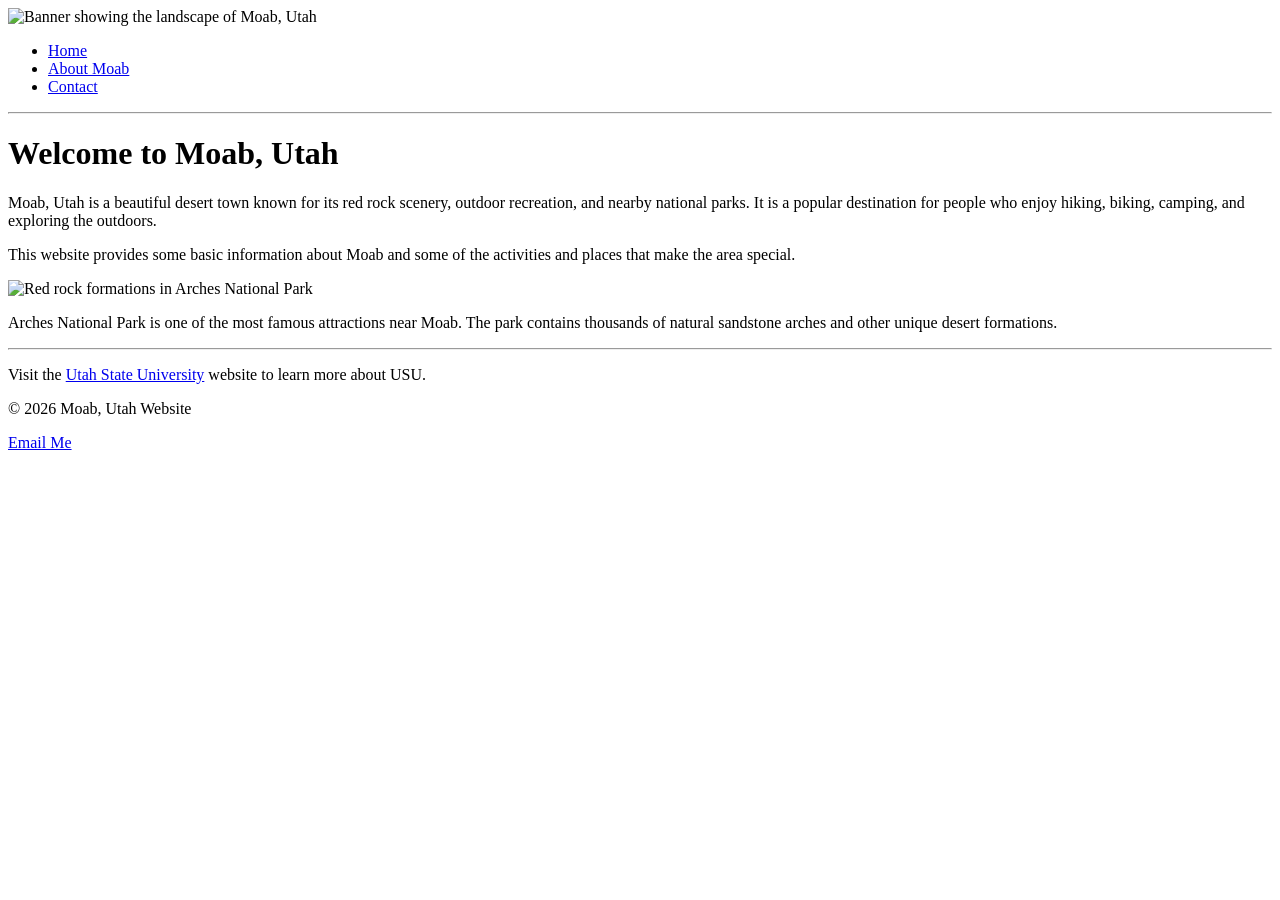
==== index.html @ 49762f1c "Add basic structure and content for Moab website" ====
<!DOCTYPE html>
<html lang="en">

<head>
    <meta charset="UTF-8">
    <title>Moab, Utah: Home</title>
</head>

<body>

    <!-- Banner Image -->
    <img src="moab-banner.jpg" alt="Banner showing the landscape of Moab, Utah">

    <!-- Navigation Links -->
    <ul>
        <li><a href="index.html">Home</a></li>
        <li><a href="about.html">About Moab</a></li>
        <li><a href="contact.html">Contact</a></li>
    </ul>

    <hr>

    <!-- Page Heading -->
    <h1>Welcome to Moab, Utah</h1>

    <p>
        Moab, Utah is a beautiful desert town known for its red rock scenery,
        outdoor recreation, and nearby national parks. It is a popular destination
        for people who enjoy hiking, biking, camping, and exploring the outdoors.
    </p>

    <p>
        This website provides some basic information about Moab and some of the
        activities and places that make the area special.
    </p>

    <!-- Home Page Image -->
    <img src="arches.jpg" alt="Red rock formations in Arches National Park">

    <p>
        Arches National Park is one of the most famous attractions near Moab.
        The park contains thousands of natural sandstone arches and other unique
        desert formations.
    </p>

    <hr>

    <!-- Footer -->
    <p>
        Visit the <a href="https://www.usu.edu/">Utah State University</a> website
        to learn more about USU.
    </p>

    <p>
        &copy; 2026 Moab, Utah Website
    </p>

    <p>
        <a href="mailto:example@email.com">Email Me</a>
    </p>

</body>

</html>
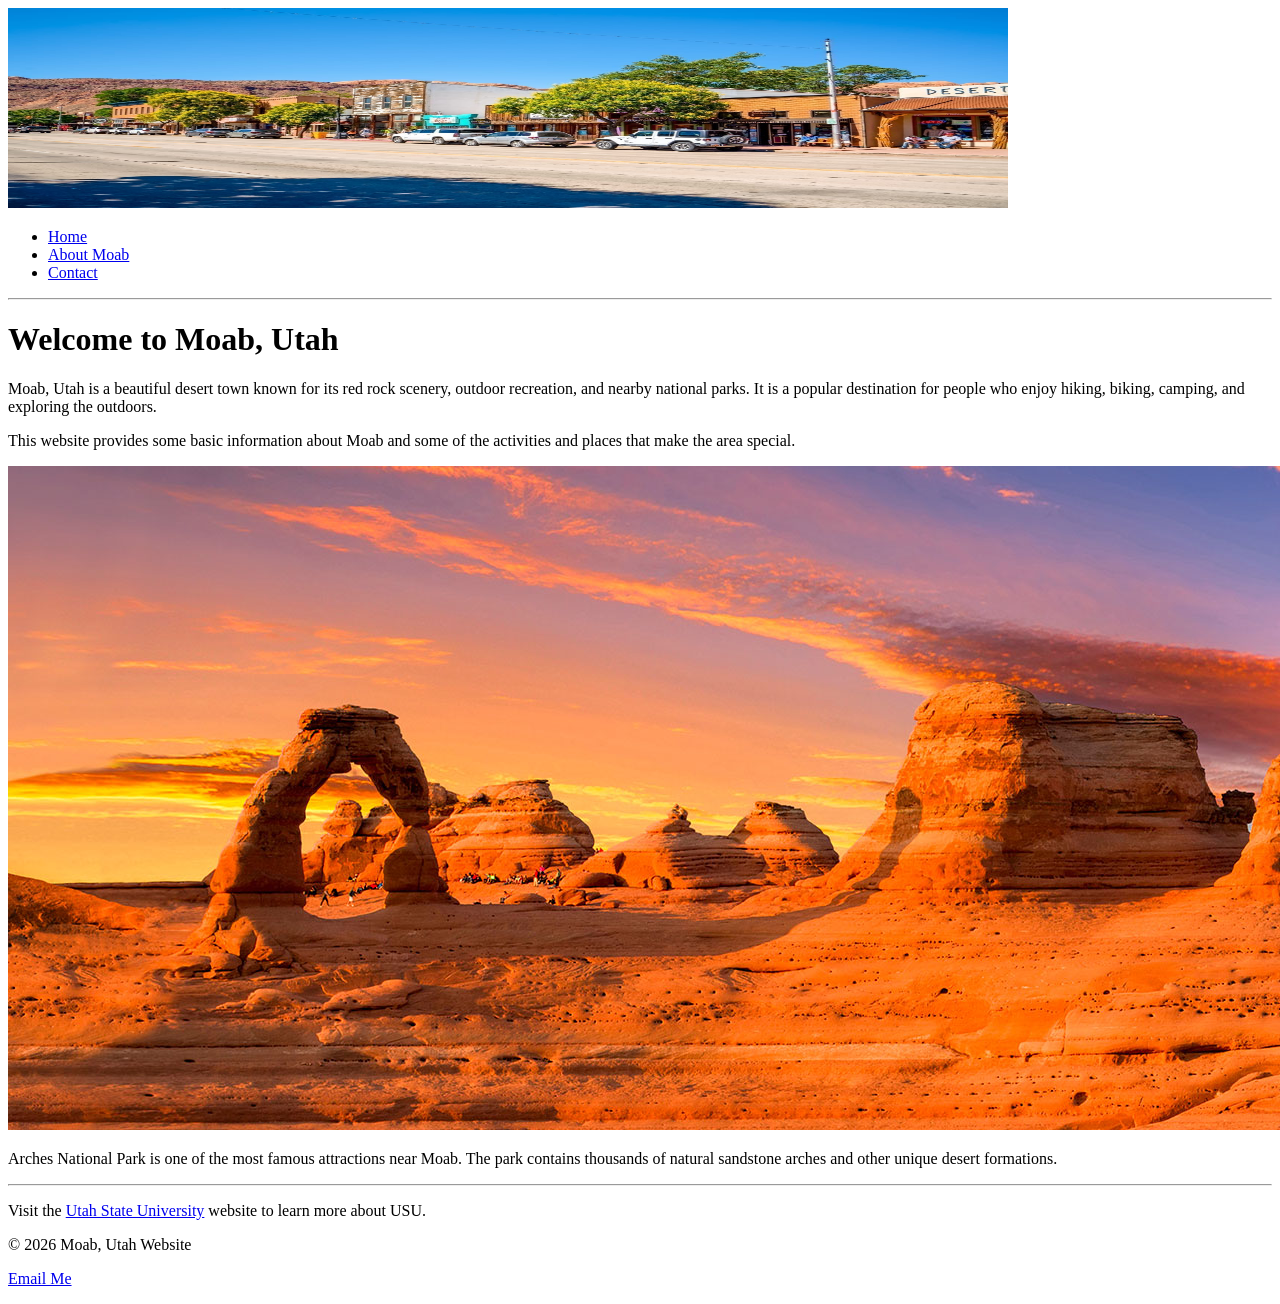
==== commit 2c7d6624: "Set dimensions for banner image Added width and height attributes to the banner image." ====
--- a/index.html
+++ b/index.html
@@ -9,8 +9,7 @@
 <body>
 
     <!-- Banner Image -->
-    <img src="moab-banner.jpg" alt="Banner showing the landscape of Moab, Utah">
-
+   <img src="moab-banner.jpg" alt="Banner showing the landscape of Moab, Utah" width="1000" height="200">
     <!-- Navigation Links -->
     <ul>
         <li><a href="index.html">Home</a></li>
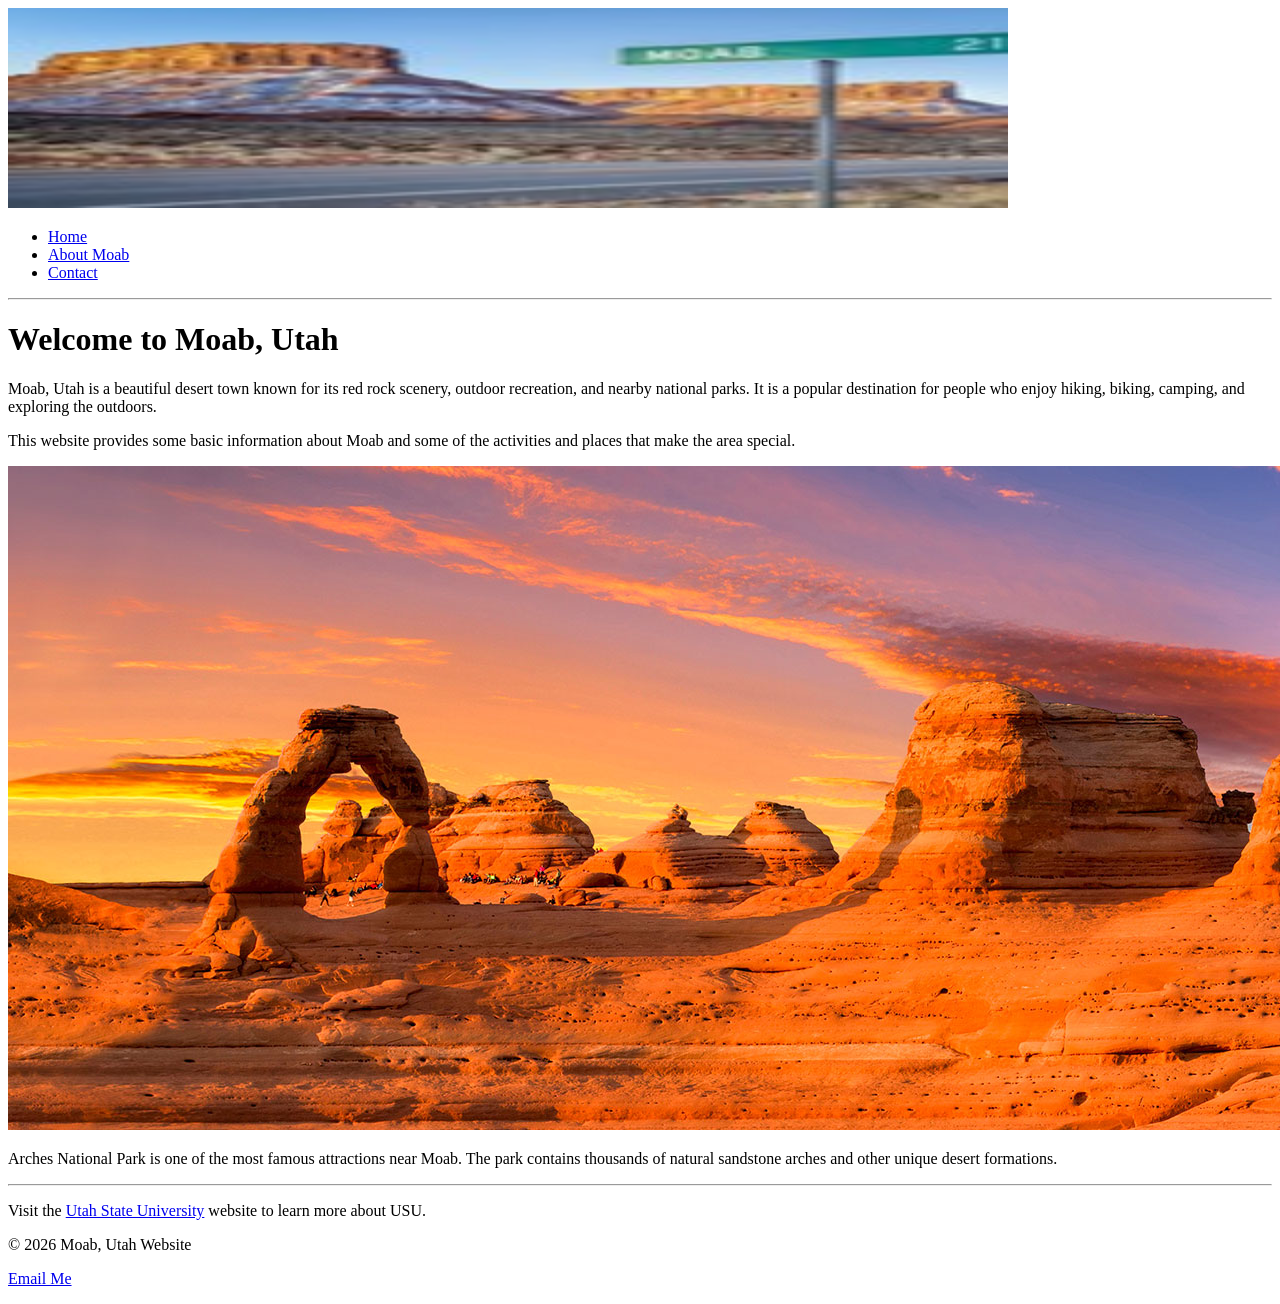
==== commit d56a8de1: "Fix image source filename in index.html" ====
--- a/index.html
+++ b/index.html
@@ -9,7 +9,7 @@
 <body>
 
     <!-- Banner Image -->
-   <img src="moab-banner.jpg" alt="Banner showing the landscape of Moab, Utah" width="1000" height="200">
+   <img src="moabbanner.jpg" alt="Banner showing the landscape of Moab, Utah" width="1000" height="200">
     <!-- Navigation Links -->
     <ul>
         <li><a href="index.html">Home</a></li>
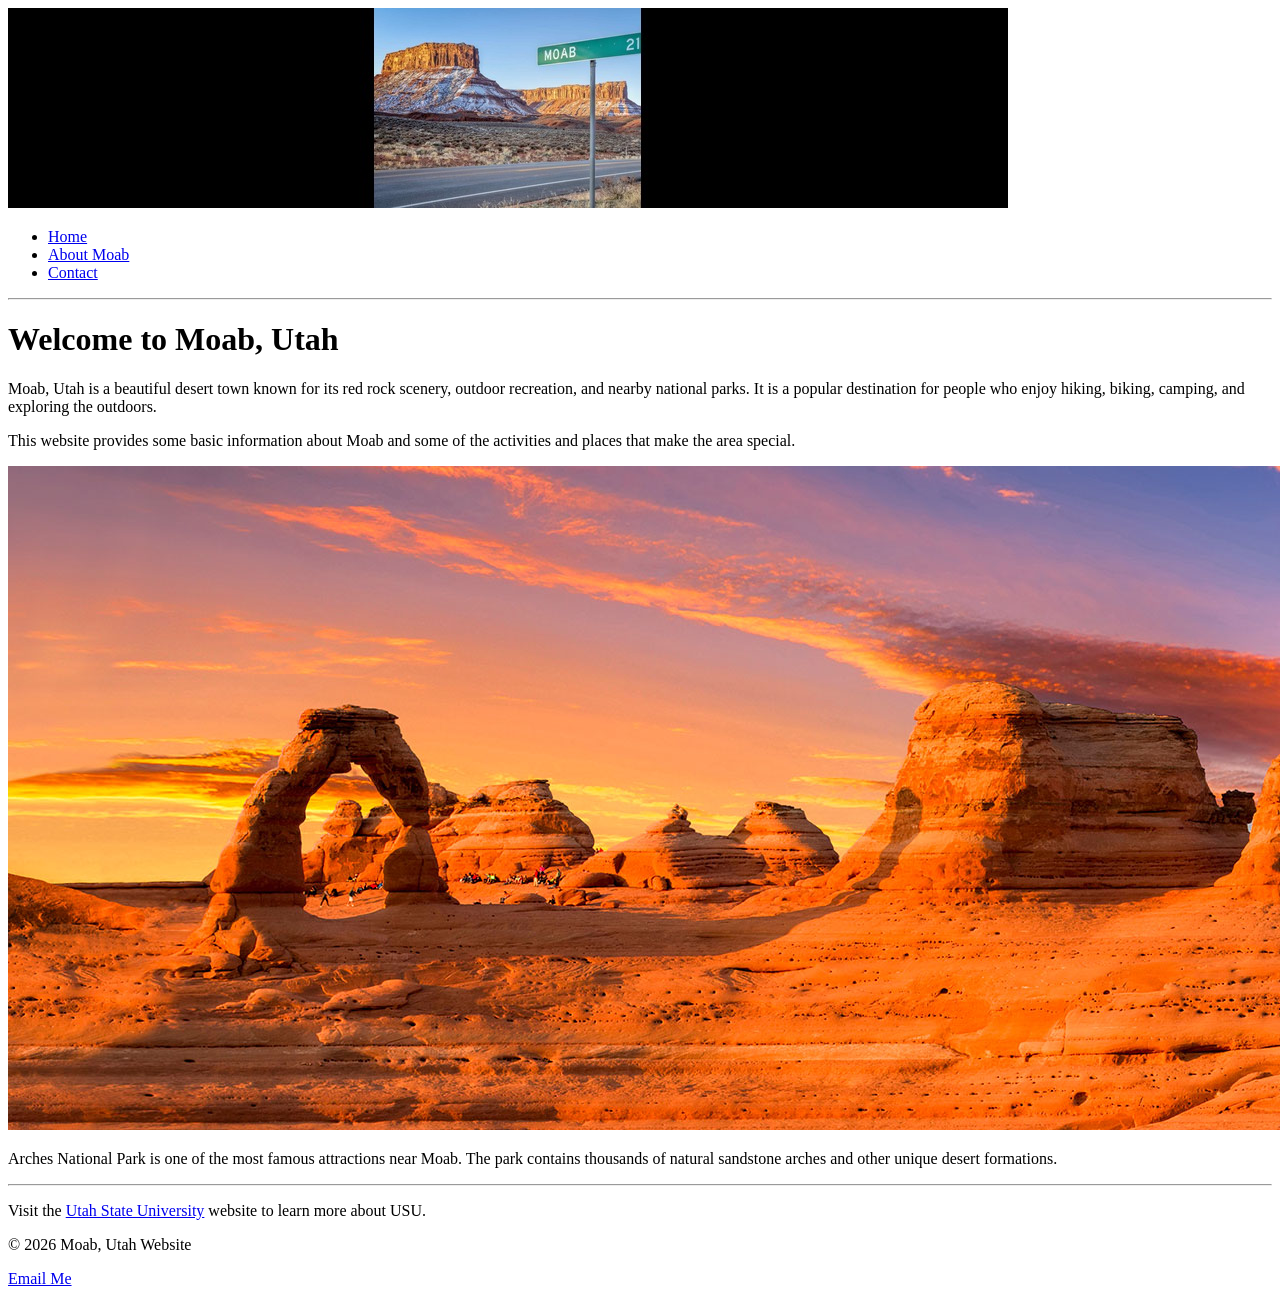
==== commit 797a52de: "Update index.html" ====
--- a/index.html
+++ b/index.html
@@ -9,7 +9,7 @@
 <body>
 
     <!-- Banner Image -->
-   <img src="moabbanner.jpg" alt="Banner showing the landscape of Moab, Utah" width="1000" height="200">
+   <img src="moabbanner.jpg" alt="Banner showing the landscape of Moab, Utah">
     <!-- Navigation Links -->
     <ul>
         <li><a href="index.html">Home</a></li>
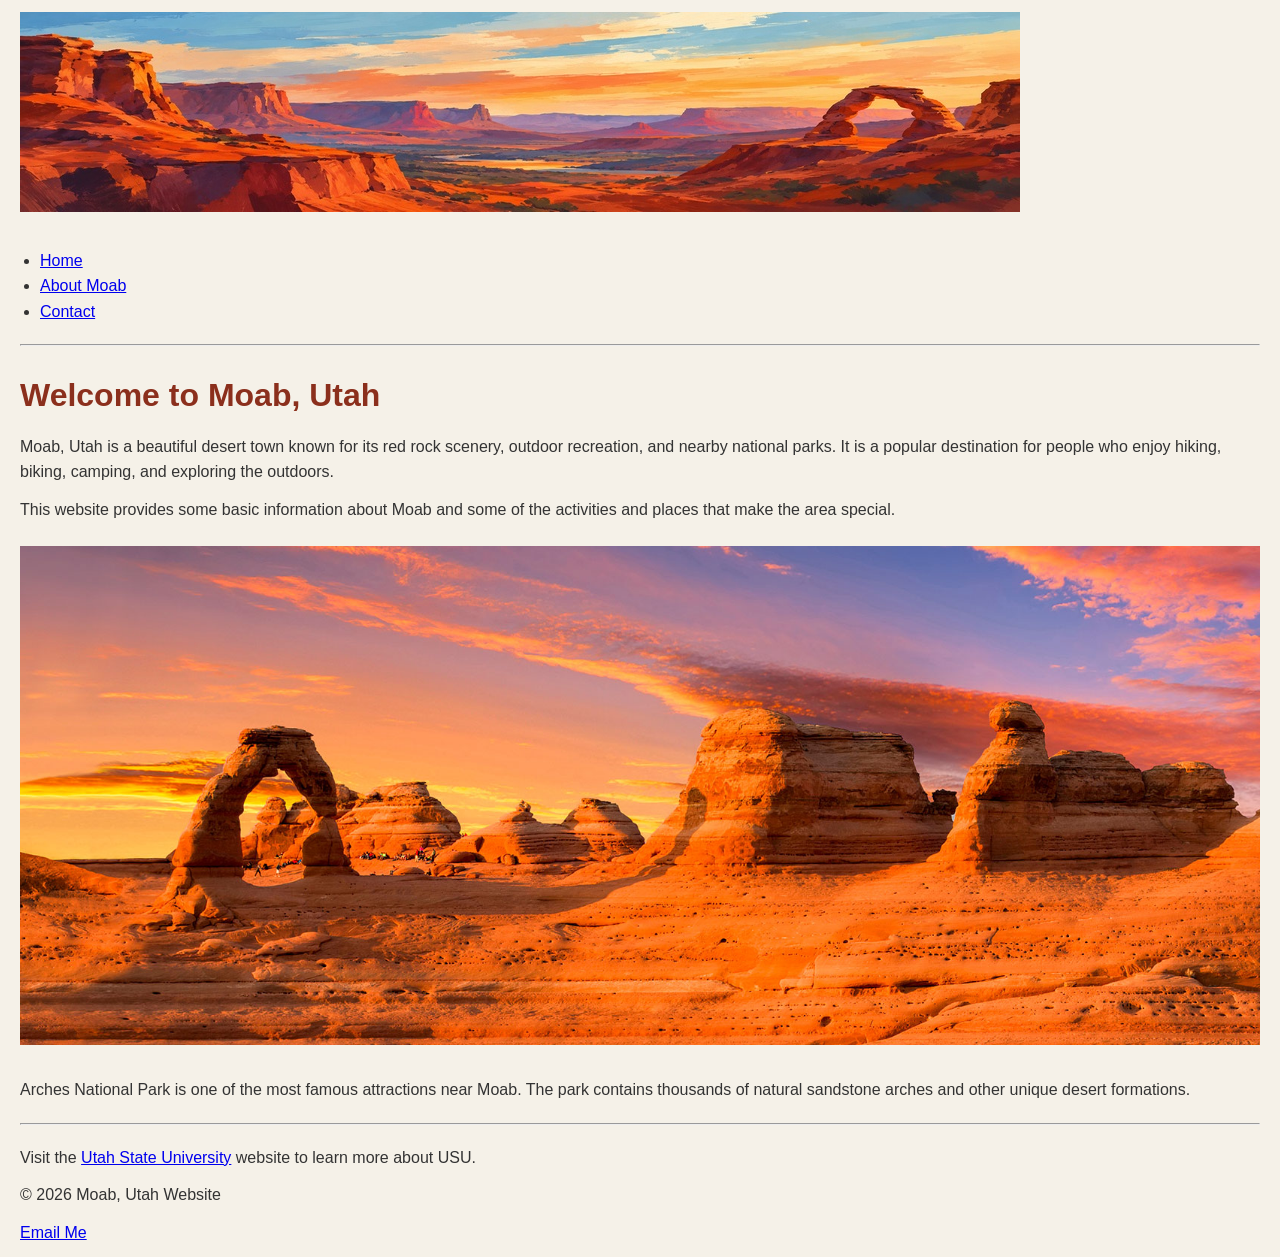
==== commit 116ddc54: "Add stylesheet link to index.html" ====
--- a/index.html
+++ b/index.html
@@ -4,6 +4,7 @@
 <head>
     <meta charset="UTF-8">
     <title>Moab, Utah: Home</title>
+    <link rel="stylesheet" href="mystyle.css">
 </head>
 
 <body>
--- a/mystyle.css
+++ b/mystyle.css
@@ -0,0 +1,84 @@
+
+/* General page styles */
+body {
+    font-family: Arial, Helvetica, sans-serif;
+    margin: 0;
+    background-color: #f5f1e8;
+    color: #333333;
+    line-height: 1.6;
+}
+
+/* Moab banner */
+.banner {
+    display: block;
+    width: 100%;
+    max-width: 1000px;
+    height: auto;
+    margin: 0 auto;
+}
+
+/* Horizontal navigation bar */
+.navbar {
+    list-style-type: none;
+    margin: 0;
+    padding: 0;
+    background-color: #333333;
+    display: flex;
+    position: sticky;
+    top: 0;
+    z-index: 1000;
+}
+
+/* Navigation links */
+.navbar li {
+    margin: 0;
+    padding: 0;
+}
+
+.navbar a {
+    display: block;
+    color: white;
+    text-align: center;
+    padding: 14px 22px;
+    text-decoration: none;
+}
+
+/* Hover color for pages that are not active */
+.navbar a:not(.active):hover {
+    background-color: #b85c38;
+    color: white;
+}
+
+/* Active page color */
+.navbar a.active {
+    background-color: #8b2f1c;
+    color: white;
+}
+
+/* Page headings and content spacing */
+h1 {
+    color: #8b2f1c;
+    margin: 24px 20px 12px;
+}
+
+p {
+    margin: 12px 20px;
+}
+
+body > img:not(.banner) {
+    max-width: calc(100% - 40px);
+    height: auto;
+    margin: 12px 20px;
+}
+
+hr {
+    margin: 20px;
+}
+
+/* Small-screen navigation */
+@media screen and (max-width: 500px) {
+    .navbar a {
+        padding: 12px 10px;
+        font-size: 14px;
+    }
+}
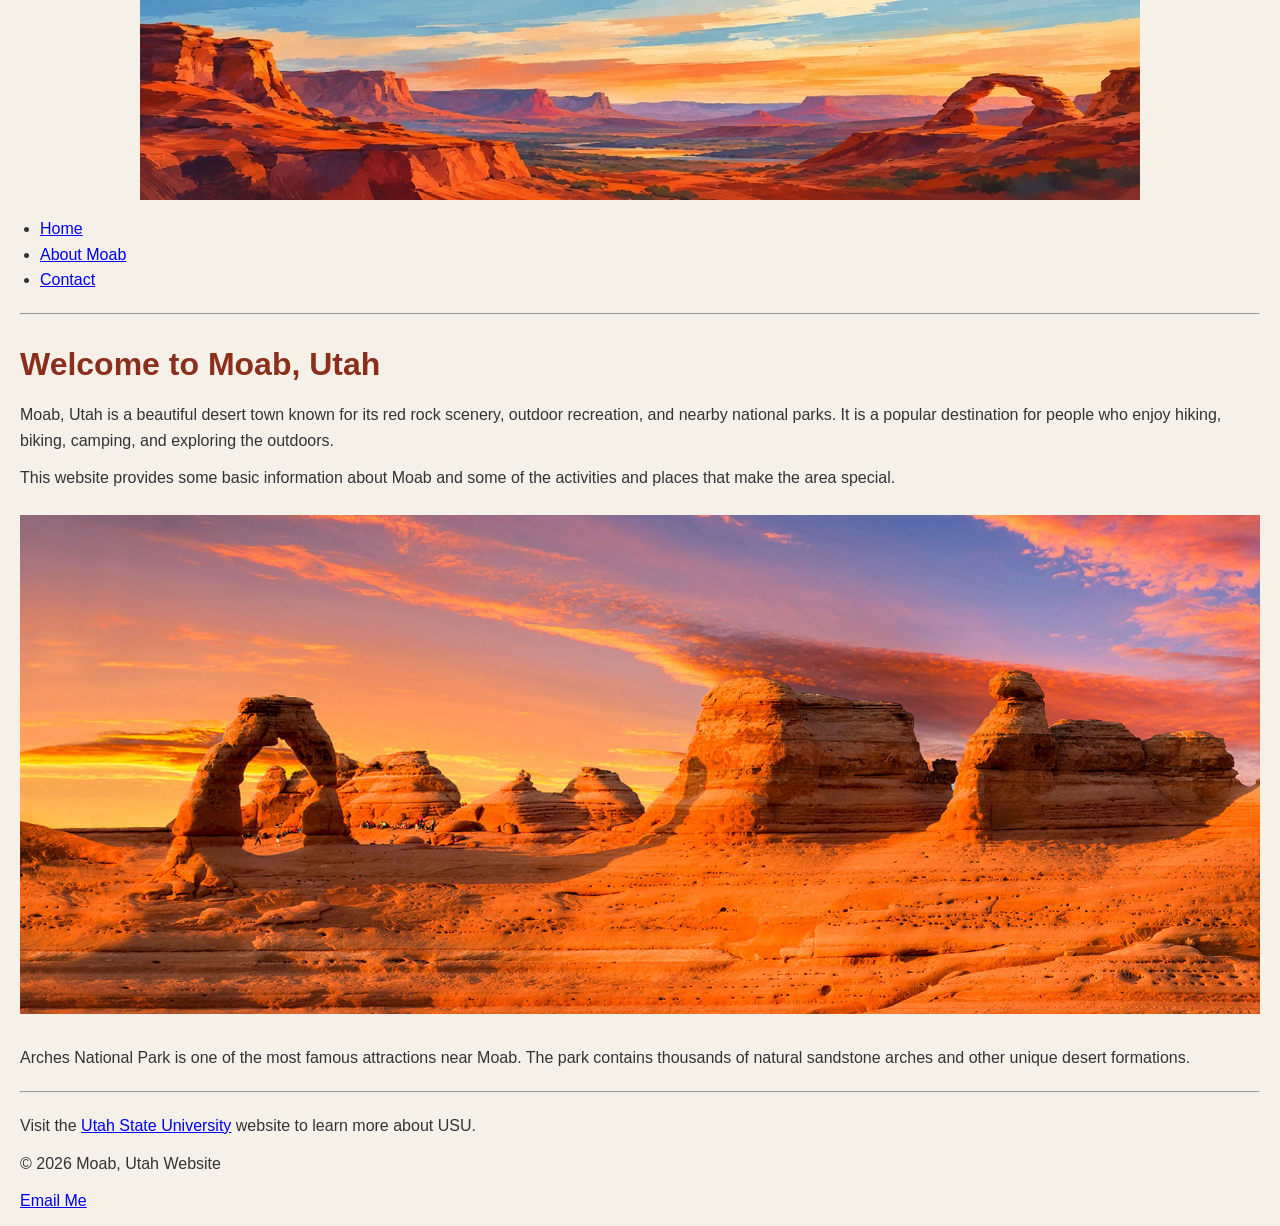
==== commit 3293245a: "Add class to banner image in index.html" ====
--- a/index.html
+++ b/index.html
@@ -10,7 +10,7 @@
 <body>
 
     <!-- Banner Image -->
-   <img src="moabbanner.jpg" alt="Banner showing the landscape of Moab, Utah">
+<img class="banner" src="moabbanner.jpg" alt="Banner showing the landscape of Moab, Utah">
     <!-- Navigation Links -->
     <ul>
         <li><a href="index.html">Home</a></li>
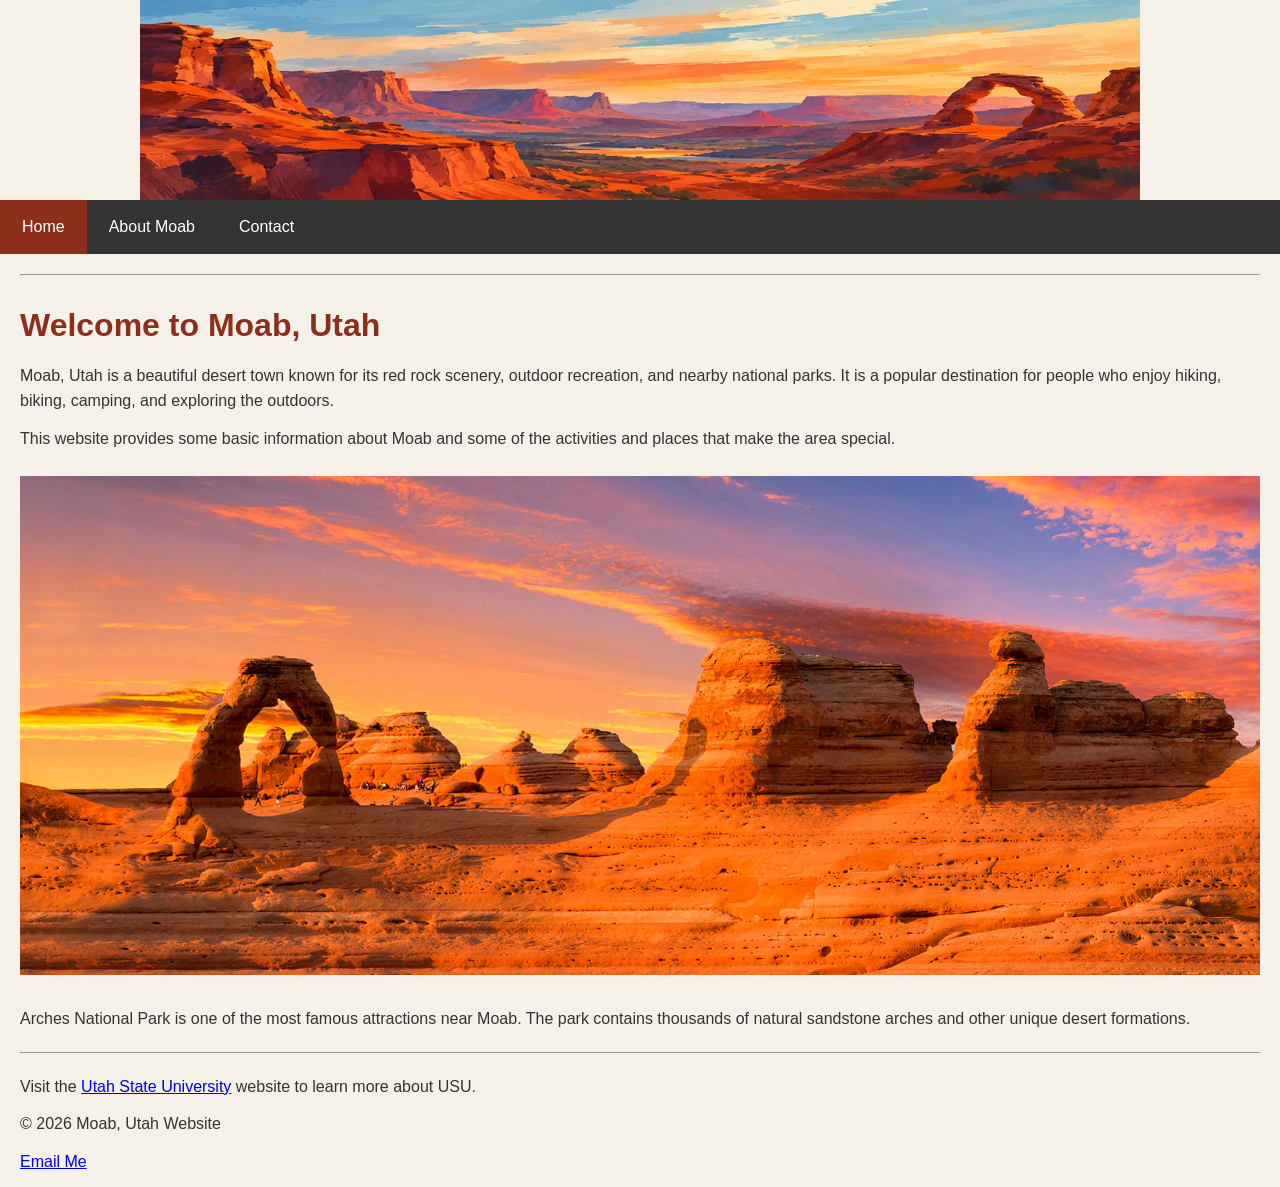
==== commit 83ac6cd5: "Update navigation links with new class and structure" ====
--- a/index.html
+++ b/index.html
@@ -12,11 +12,13 @@
     <!-- Banner Image -->
 <img class="banner" src="moabbanner.jpg" alt="Banner showing the landscape of Moab, Utah">
     <!-- Navigation Links -->
-    <ul>
-        <li><a href="index.html">Home</a></li>
-        <li><a href="about.html">About Moab</a></li>
-        <li><a href="contact.html">Contact</a></li>
-    </ul>
+    
+<ul class="navbar">
+    <li><a href="index.html" class="active" aria-current="page">Home</a></li>
+    <li><a href="about.html">About Moab</a></li>
+    <li><a href="contact.html">Contact</a></li>
+</ul>
+  
 
     <hr>
 
